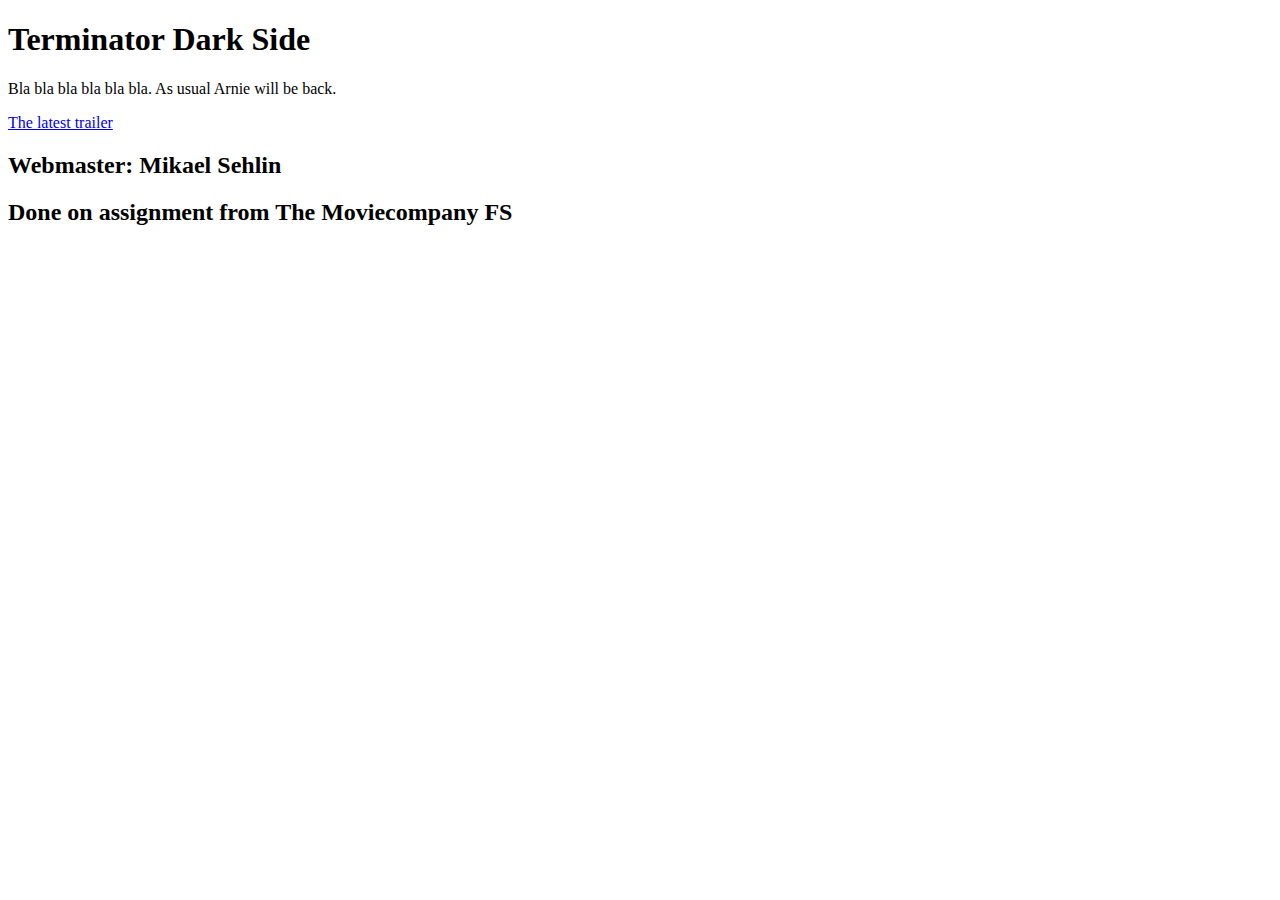
==== HTMLPage1.html @ 5d51da57 "Add project files." ====
﻿<!DOCTYPE html>

<html lang="en" xmlns="http://www.w3.org/1999/xhtml">
<head>
    <meta charset="utf-8" />
    <title></title>
</head>
<body>
    <article>
        <header>
            <h1>
                Terminator Dark Side
            </h1>
        </header>
        <p>
            Bla bla bla bla bla bla. As usual Arnie will be back.
        </p>
        <a href="https://www.youtube.com/embed/oxy8udgWRmo">The latest trailer</a>
    </article>
    <footer>
        <h2>Webmaster: Mikael Sehlin</h2>
        <h2>Done on assignment from The Moviecompany FS</h2>
    </footer>
</body>
</html>
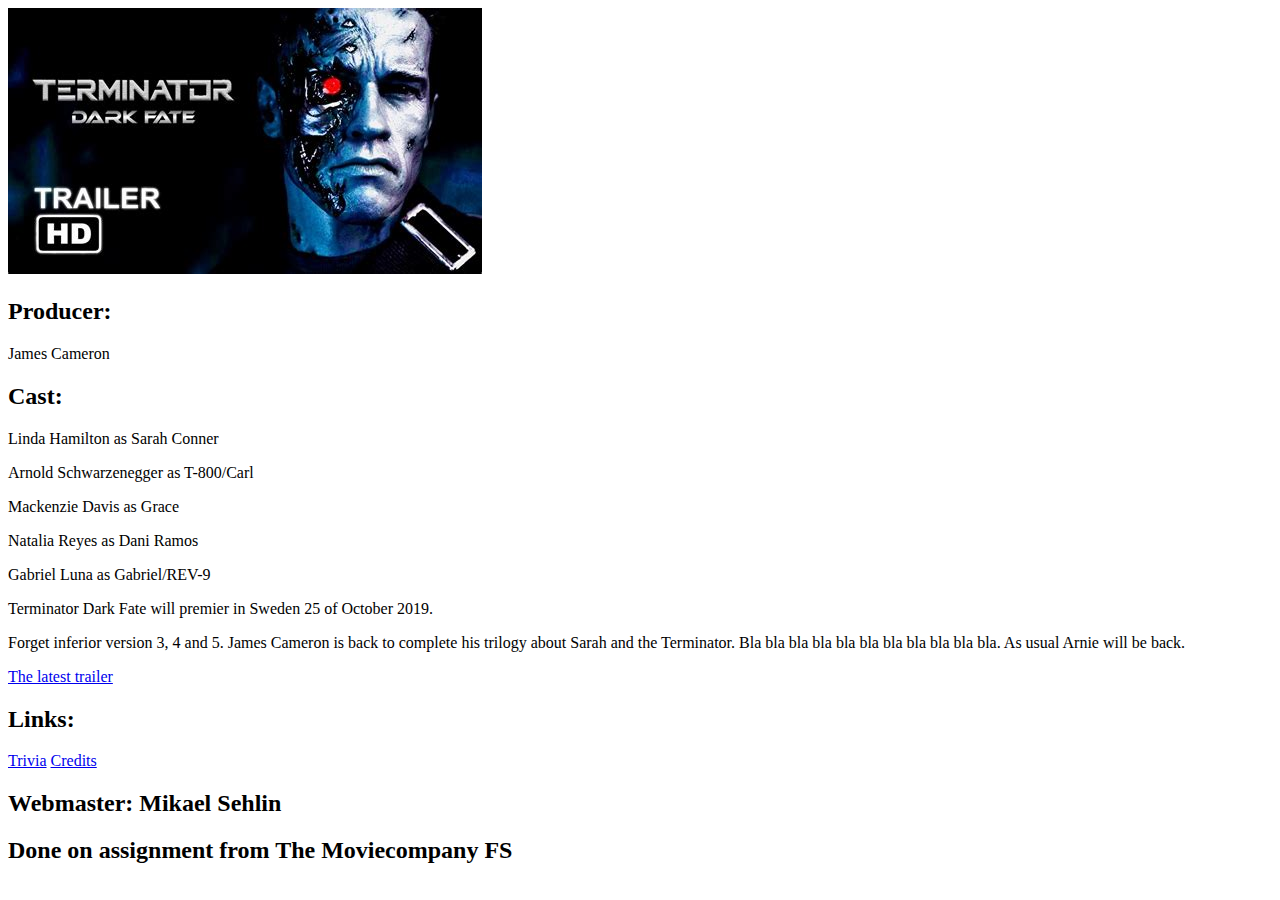
==== commit 189b5b5d: "Better version" ====
--- a/HTMLPage1.html
+++ b/HTMLPage1.html
@@ -3,19 +3,44 @@
 <html lang="en" xmlns="http://www.w3.org/1999/xhtml">
 <head>
     <meta charset="utf-8" />
-    <title></title>
+    <title>TERMINATOR DARK FATE</title>
 </head>
 <body>
+    <header>
+        <img src="Terminator.jpg">
+    </header>
     <article>
-        <header>
-            <h1>
-                Terminator Dark Side
-            </h1>
-        </header>
+        <h2>Producer:</h2>
         <p>
-            Bla bla bla bla bla bla. As usual Arnie will be back.
+            James Cameron
+        </p>
+        <h2>Cast:</h2>
+        <p>
+            Linda Hamilton as Sarah Conner
+        </p>
+        <p>
+            Arnold Schwarzenegger as T-800/Carl
+        </p>
+        <p>
+            Mackenzie Davis as Grace
+        </p>
+        <p>
+            Natalia Reyes as Dani Ramos
+        </p>
+        <p>
+            Gabriel Luna as Gabriel/REV-9
+        </p>
+        <p>
+            Terminator Dark Fate will premier in Sweden 25 of October 2019.
+        </p>
+        <p>
+            Forget inferior version 3, 4 and 5. James Cameron is back to complete his trilogy about Sarah and the Terminator.
+            Bla bla bla bla bla bla bla bla bla bla bla. As usual Arnie will be back.
         </p>
         <a href="https://www.youtube.com/embed/oxy8udgWRmo">The latest trailer</a>
+        <h2>Links:</h2>
+        <a href="https://www.imdb.com/title/tt6450804/trivia?ref_=tt_ql_2">Trivia</a>
+        <a href="https://www.expressen.se/noje/recensioner/film/roligt-skitigt-och-nostalgiskt-berorande/">Credits</a>
     </article>
     <footer>
         <h2>Webmaster: Mikael Sehlin</h2>
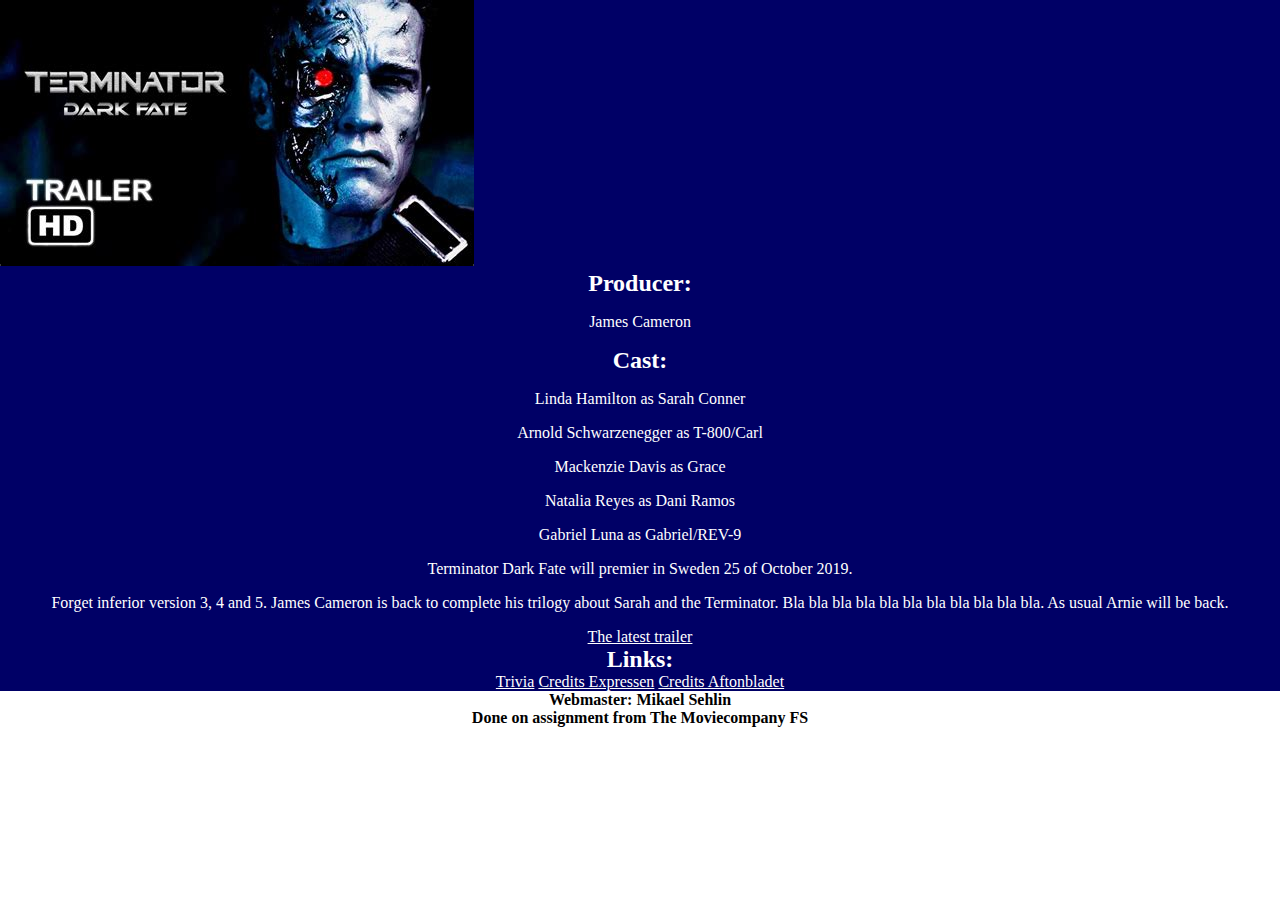
==== commit bb3401e7: "Added styles.css and updated HTML for CSS" ====
--- a/HTMLPage1.html
+++ b/HTMLPage1.html
@@ -1,15 +1,21 @@
 ﻿<!DOCTYPE html>
 
 <html lang="en" xmlns="http://www.w3.org/1999/xhtml">
+
 <head>
     <meta charset="utf-8" />
     <title>TERMINATOR DARK FATE</title>
+    <link type="text/css" rel="stylesheet" href="styles.css"/>  
 </head>
+
 <body>
-    <header>
-        <img src="Terminator.jpg">
-    </header>
-    <article>
+    <div class="header-content">
+        <header>
+            <img src="Terminator.jpg" alt="Picture of Terminator Dark Fate">
+        </header>
+    </div>   <!-- end header-content -->
+
+    <div class="main-content">
         <h2>Producer:</h2>
         <p>
             James Cameron
@@ -37,14 +43,19 @@
             Forget inferior version 3, 4 and 5. James Cameron is back to complete his trilogy about Sarah and the Terminator.
             Bla bla bla bla bla bla bla bla bla bla bla. As usual Arnie will be back.
         </p>
+
         <a href="https://www.youtube.com/embed/oxy8udgWRmo">The latest trailer</a>
         <h2>Links:</h2>
         <a href="https://www.imdb.com/title/tt6450804/trivia?ref_=tt_ql_2">Trivia</a>
-        <a href="https://www.expressen.se/noje/recensioner/film/roligt-skitigt-och-nostalgiskt-berorande/">Credits</a>
-    </article>
-    <footer>
-        <h2>Webmaster: Mikael Sehlin</h2>
-        <h2>Done on assignment from The Moviecompany FS</h2>
-    </footer>
+        <a href="https://www.expressen.se/noje/recensioner/film/roligt-skitigt-och-nostalgiskt-berorande/">Credits Expressen</a>
+        <a href="https://www.aftonbladet.se/nojesbladet/film/a/awkAVE/platkrossande-actionpicknick-med-mexiko-dofter">Credits Aftonbladet</a>
+    </div>  <!-- end main-content -->
+
+    <div class="footer-content">
+        <footer>
+            <h4>Webmaster: Mikael Sehlin</h4>
+            <h4>Done on assignment from The Moviecompany FS</h4>
+        </footer>
+    </div>
 </body>
 </html>--- a/styles.css
+++ b/styles.css
@@ -0,0 +1,37 @@
+
+
+body, h2, h4, href, a, .header-content, .main-content, .links-content {
+    padding: 0;
+    border: 0;
+    margin: 0;
+//    background-color: #000066; 
+ 
+}
+
+href {
+    background-color: #000066;
+    color: white;
+}
+
+a {
+    color: white;
+//    text-align: center;
+}
+
+.header-content {
+    background-color: #000066;
+    color: white;
+}
+
+.main-content {
+    background-color: #000066;
+    color: white;
+    text-align: center;
+}
+
+.footer-content {
+    height: 50px;
+    background-color: white;
+    color: black;
+    text-align:center;
+}